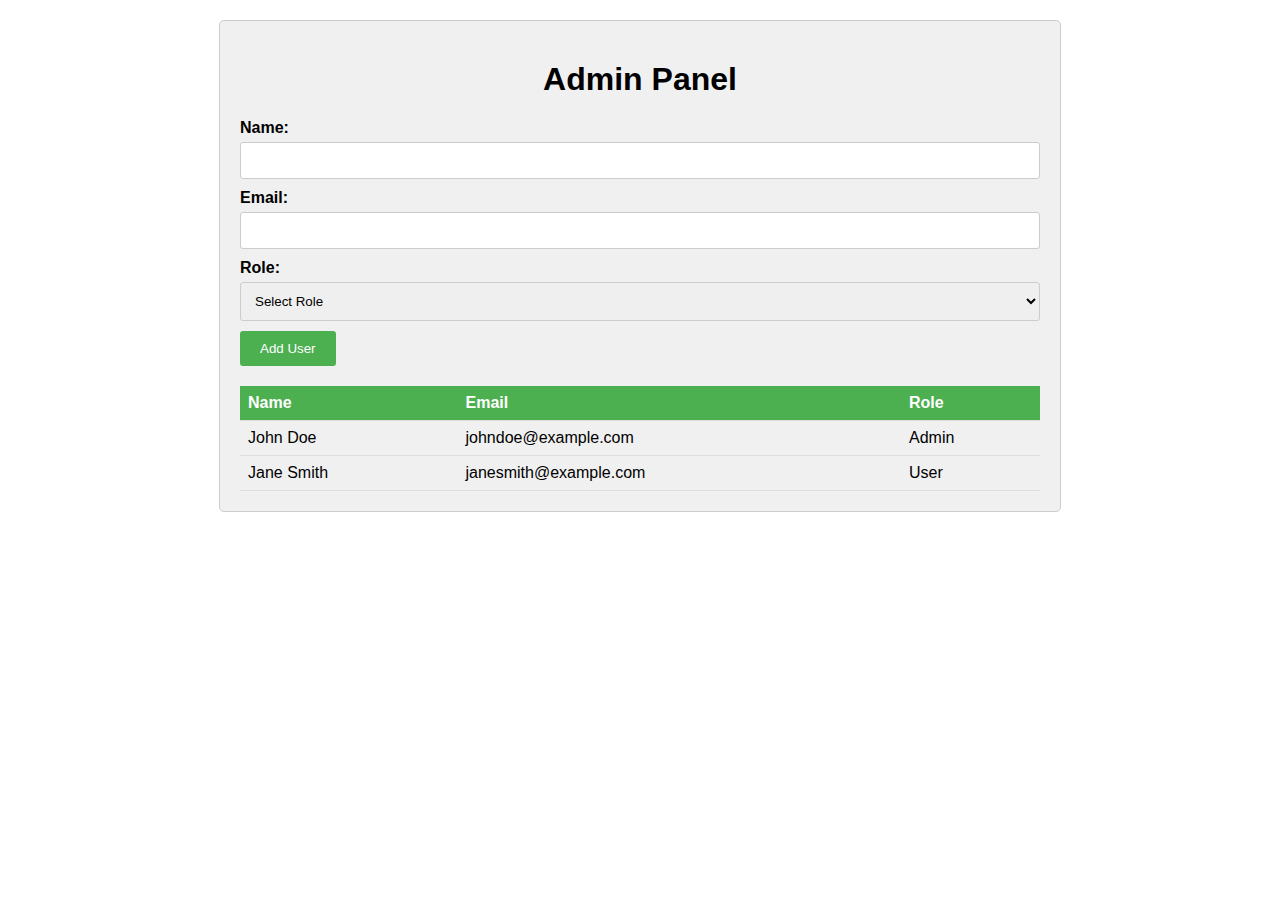
==== admin.html @ 1cb61e64 "Portfolio updated" ====
<!DOCTYPE html>
<html>
  <head>
    <title>Admin Panel</title>
    <style>
      body {
        font-family: Arial, sans-serif;
        margin: 0;
        padding: 0;
      }

      h1 {
        margin-top: 20px;
        text-align: center;
      }

      .container {
        max-width: 800px;
        margin: 20px auto;
        padding: 20px;
        background-color: #f0f0f0;
        border: 1px solid #ccc;
        border-radius: 5px;
      }

      form {
        margin-bottom: 20px;
      }

      label {
        display: block;
        font-weight: bold;
        margin-bottom: 5px;
      }

      input[type="text"],
      input[type="email"],
      select {
        width: 100%;
        padding: 10px;
        border-radius: 3px;
        border: 1px solid #ccc;
        box-sizing: border-box;
        margin-bottom: 10px;
      }

      input[type="submit"] {
        background-color: #4caf50;
        color: #fff;
        border: none;
        padding: 10px 20px;
        border-radius: 3px;
        cursor: pointer;
      }

      table {
        width: 100%;
        border-collapse: collapse;
      }

      th,
      td {
        padding: 8px;
        text-align: left;
        border-bottom: 1px solid #ddd;
      }

      th {
        background-color: #4caf50;
        color: #fff;
      }
    </style>
  </head>
  <body>
    <div class="container">
      <h1>Admin Panel</h1>

      <form id="userForm">
        <label for="name">Name:</label>
        <input type="text" id="name" name="name" required />

        <label for="email">Email:</label>
        <input type="email" id="email" name="email" required />

        <label for="role">Role:</label>
        <select id="role" name="role" required>
          <option value="">Select Role</option>
          <option value="admin">Admin</option>
          <option value="user">User</option>
        </select>

        <input type="submit" value="Add User" />
      </form>

      <table id="userTable">
        <tr>
          <th>Name</th>
          <th>Email</th>
          <th>Role</th>
        </tr>
        <tr>
          <td>John Doe</td>
          <td>johndoe@example.com</td>
          <td>Admin</td>
        </tr>
        <tr>
          <td>Jane Smith</td>
          <td>janesmith@example.com</td>
          <td>User</td>
        </tr>
      </table>
    </div>

    <script>
      document
        .getElementById("userForm")
        .addEventListener("submit", function (event) {
          event.preventDefault();
          var name = document.getElementById("name").value;
          var email = document.getElementById("email").value;
          var role = document.getElementById("role").value;

          var table = document.getElementById("userTable");
          var row = table.insertRow(-1);
          var nameCell = row.insertCell(0);
          var emailCell = row.insertCell(1);
          var roleCell = row.insertCell(2);

          nameCell.innerHTML = name;
          emailCell.innerHTML = email;
          roleCell.innerHTML = role;

          // Clear the form inputs
          document.getElementById("userForm").reset();
        });
    </script>
  </body>
</html>
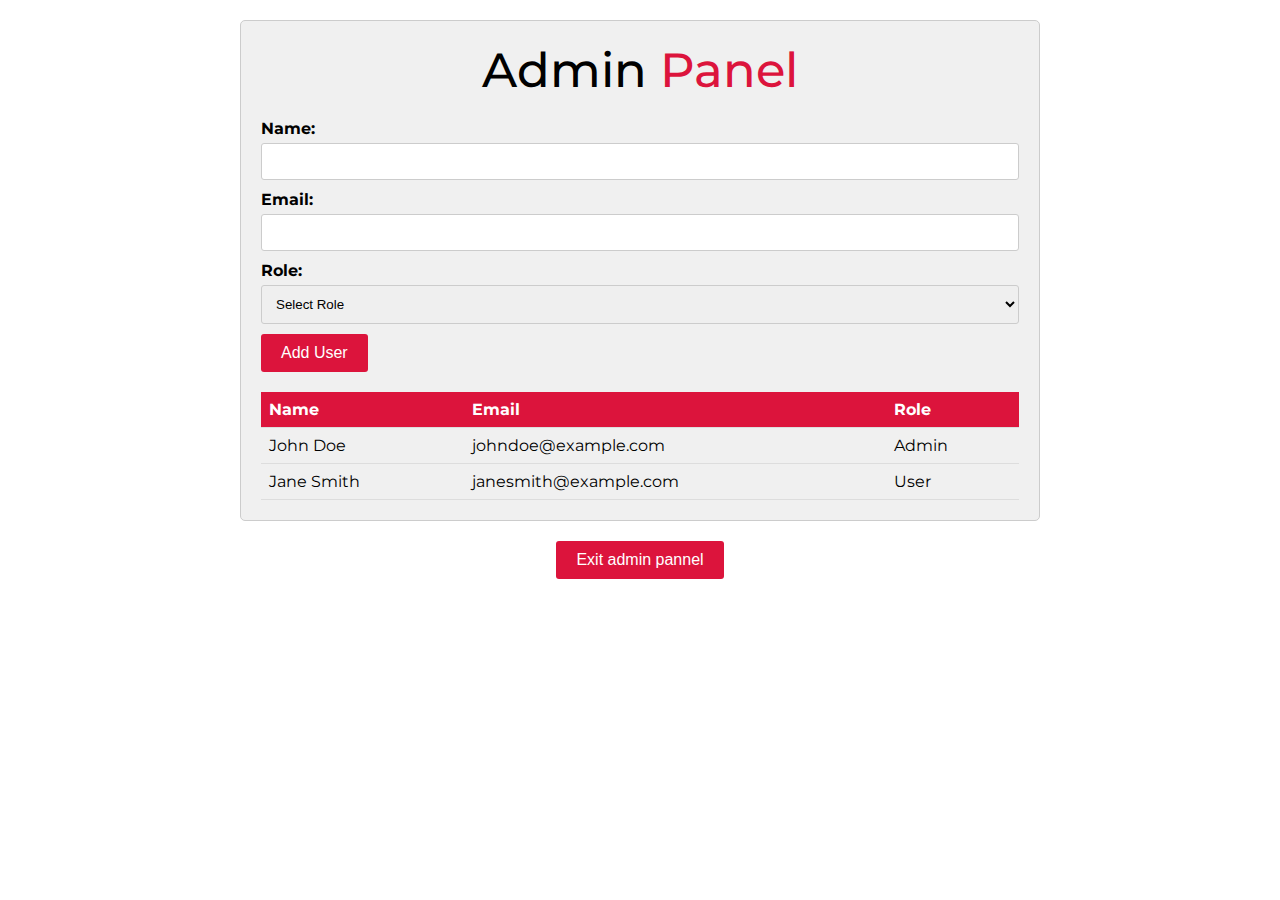
==== commit 63a1f7b3: "admin pannel added" ====
--- a/admin.html
+++ b/admin.html
@@ -2,115 +2,49 @@
 <html>
   <head>
     <title>Admin Panel</title>
-    <style>
-      body {
-        font-family: Arial, sans-serif;
-        margin: 0;
-        padding: 0;
-      }
-
-      h1 {
-        margin-top: 20px;
-        text-align: center;
-      }
-
-      .container {
-        max-width: 800px;
-        margin: 20px auto;
-        padding: 20px;
-        background-color: #f0f0f0;
-        border: 1px solid #ccc;
-        border-radius: 5px;
-      }
-
-      form {
-        margin-bottom: 20px;
-      }
-
-      label {
-        display: block;
-        font-weight: bold;
-        margin-bottom: 5px;
-      }
-
-      input[type="text"],
-      input[type="email"],
-      select {
-        width: 100%;
-        padding: 10px;
-        border-radius: 3px;
-        border: 1px solid #ccc;
-        box-sizing: border-box;
-        margin-bottom: 10px;
-      }
-
-      input[type="submit"] {
-        background-color: #4caf50;
-        color: #fff;
-        border: none;
-        padding: 10px 20px;
-        border-radius: 3px;
-        cursor: pointer;
-      }
-
-      table {
-        width: 100%;
-        border-collapse: collapse;
-      }
-
-      th,
-      td {
-        padding: 8px;
-        text-align: left;
-        border-bottom: 1px solid #ddd;
-      }
-
-      th {
-        background-color: #4caf50;
-        color: #fff;
-      }
-    </style>
+    <link rel="stylesheet" href="admin.css" />
   </head>
   <body>
     <div class="container">
-      <h1>Admin Panel</h1>
-
-      <form id="userForm">
-        <label for="name">Name:</label>
-        <input type="text" id="name" name="name" required />
-
-        <label for="email">Email:</label>
-        <input type="email" id="email" name="email" required />
-
-        <label for="role">Role:</label>
-        <select id="role" name="role" required>
-          <option value="">Select Role</option>
-          <option value="admin">Admin</option>
-          <option value="user">User</option>
-        </select>
-
-        <input type="submit" value="Add User" />
-      </form>
-
-      <table id="userTable">
-        <tr>
-          <th>Name</th>
-          <th>Email</th>
-          <th>Role</th>
-        </tr>
-        <tr>
-          <td>John Doe</td>
-          <td>johndoe@example.com</td>
-          <td>Admin</td>
-        </tr>
-        <tr>
-          <td>Jane Smith</td>
-          <td>janesmith@example.com</td>
-          <td>User</td>
-        </tr>
-      </table>
+      <div class="box">
+        <h1 class="section-title">Admin <span>Panel</span></h1>
+        <form id="userForm">
+          <label for="name">Name:</label>
+          <input type="text" id="name" name="name" required />
+          <label for="email">Email:</label>
+          <input type="email" id="email" name="email" required />
+          <label for="role">Role:</label>
+          <select id="role" name="role" required>
+            <option value="">Select Role</option>
+            <option value="admin">Admin</option>
+            <option value="user">User</option>
+          </select>
+          <input type="submit" value="Add User" class="button" />
+        </form>
+        <table id="userTable">
+          <tr>
+            <th>Name</th>
+            <th>Email</th>
+            <th>Role</th>
+          </tr>
+          <tr>
+            <td>John Doe</td>
+            <td>johndoe@example.com</td>
+            <td>Admin</td>
+          </tr>
+          <tr>
+            <td>Jane Smith</td>
+            <td>janesmith@example.com</td>
+            <td>User</td>
+          </tr>
+        </table>
+      </div>
+      <div class="exit">
+        <a href="index.html">
+          <button class="button">Exit admin pannel</button>
+        </a>
+      </div>
     </div>
-
     <script>
       document
         .getElementById("userForm")
--- a/admin.css
+++ b/admin.css
@@ -0,0 +1,99 @@
+@import url("https://fonts.googleapis.com/css2?family=Montserrat:wght@300;400;700&display=swap");
+
+* {
+  padding: 0;
+  margin: 0;
+  box-sizing: border-box;
+}
+body {
+  font-size: 10px;
+  font-family: Arial, sans-serif;
+  font-family: "Montserrat", sans-serif;
+}
+
+.section-title {
+  text-align: center;
+  font-size: 3rem;
+  font-weight: 500;
+  margin-bottom: 20px;
+}
+
+h1 span {
+  color: crimson;
+}
+
+.container {
+  display: flex;
+  flex-direction: column;
+  justify-content: center;
+  align-items: center;
+  height: 100%;
+  width: 100%;
+}
+.box {
+  max-width: 800px;
+  width: 100%;
+  margin: 20px auto;
+  padding: 20px;
+  background-color: #f0f0f0;
+  border: 1px solid #ccc;
+  border-radius: 5px;
+}
+
+form {
+  margin-bottom: 20px;
+}
+
+label {
+  display: block;
+  font-weight: bold;
+  margin-bottom: 5px;
+  font-size: 1rem;
+}
+
+input[type="text"],
+input[type="email"],
+select {
+  width: 100%;
+  padding: 10px;
+  border-radius: 3px;
+  border: 1px solid #ccc;
+  box-sizing: border-box;
+  margin-bottom: 10px;
+}
+
+.button {
+  background-color: crimson;
+  color: #fff;
+  border: none;
+  padding: 10px 20px;
+  border-radius: 3px;
+  cursor: pointer;
+  font-size: 1rem;
+}
+
+.button:hover {
+  background-color: rgb(189, 18, 52);
+}
+
+.button:active {
+  background-color: rgb(230, 25, 66);
+}
+
+table {
+  width: 100%;
+  border-collapse: collapse;
+}
+
+th,
+td {
+  padding: 8px;
+  text-align: left;
+  border-bottom: 1px solid #ddd;
+  font-size: 1rem;
+}
+
+th {
+  background-color: crimson;
+  color: #fff;
+}
